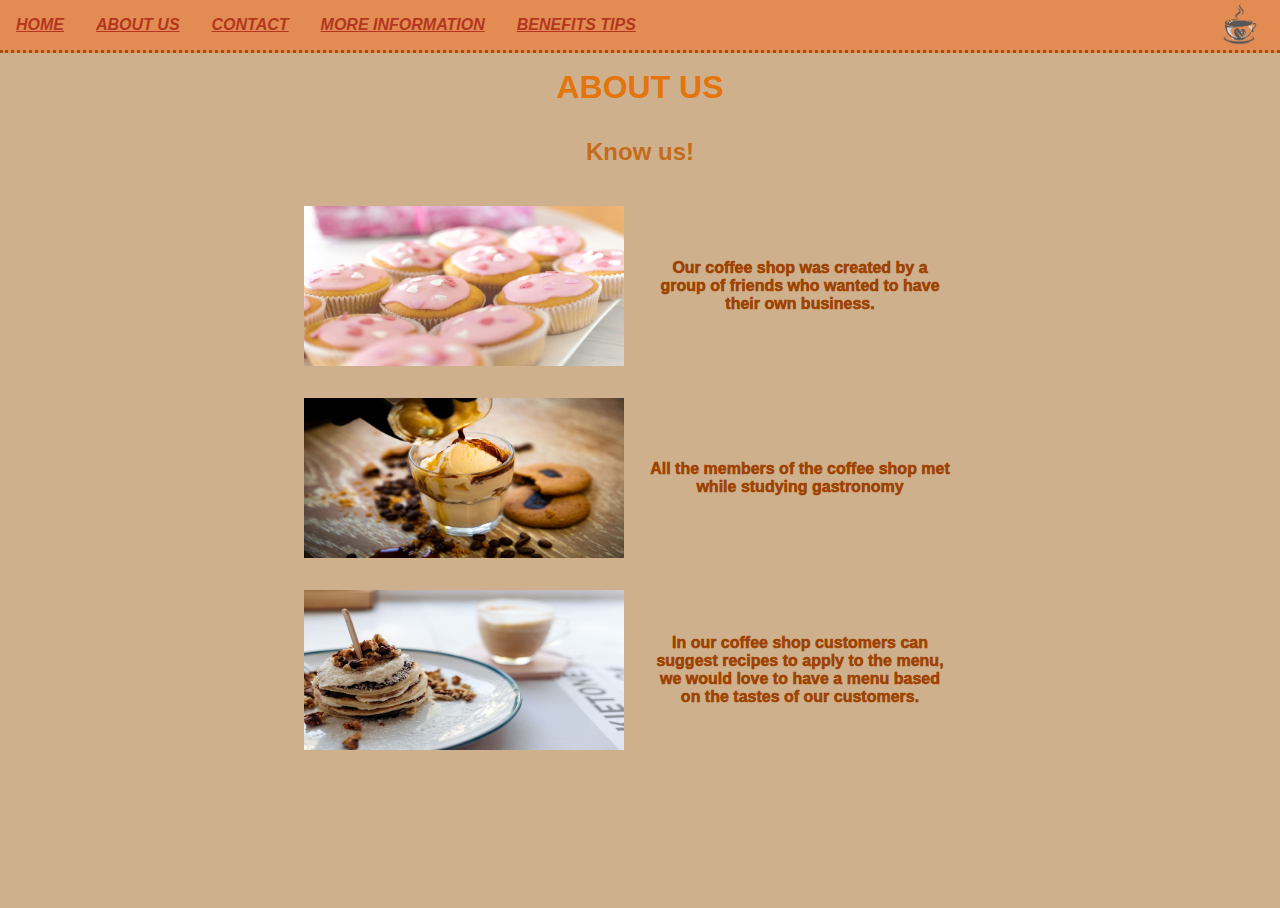
==== assets/pages/aboutUs.html @ 65efac18 "task 3 Mindhub" ====
<!DOCTYPE html>
<html lang="en">
<head>
    <meta charset="UTF-8">
    <meta http-equiv="X-UA-Compatible" content="IE=edge">
    <meta name="viewport" content="width=device-width, initial-scale=1.0">
    <link rel="stylesheet" href="../style/style.css">
    <link rel="shortcut icon" href="../images/icon.png" type="image/x-icon">
    <title>About Us</title>
</head>
<body>
<header>
    <nav>
        <a href="../../index.html">HOME</a>
        <a href="#">ABOUT US</a>
        <a href="./contact.html">CONTACT</a>
        <a href="./information.html">MORE INFORMATION</a>
        <a href="./benefitsTips.html">BENEFITS TIPS</a>
        <img class="icon" src="../images/logo.png" alt="icon">
    </nav>
</header>
<main>
    <h1>ABOUT US</h1>
    <h2>Know us!</h2>
    <section class="about">
        <h6>p</h6>
        <img src="../images/mini-cakes.jpg" alt="mini cakes">
        <p>Our coffee shop was created by a group of friends who wanted to have their own business.</p>
    </section>
    <section class="about">
        <h6>p</h6>
        <img src="../images/icecream.jpg" alt="mini cakes">
        <p>All the members of the coffee shop met while studying gastronomy</p>
    </section>
    <section class="about">
        <h6>p</h6>
        <img src="../images/pancakes.jpg" alt="mini cakes">
        <p>In our coffee shop customers can suggest recipes to apply to the menu, we would love to have a menu based on the tastes of our customers.</p>
    </section>
</main>
</body>
</html>
---- assets/style/style.css ----
*{
    padding: 0;
    margin: 0;
    box-sizing: border-box;
}
header>nav{
    display: block;
    display: flex;
    align-content: center;
    background-color: rgb(226, 140, 83);
    width: 100%;
    height: 5%;
    position: sticky;
    top:0px;
    text-align: left;
    border-bottom: dotted rgba(155, 75, 10, 0.897);
}
a{
    margin: 1rem;
    color: rgb(180, 54, 32);
    font-family: 'Trebuchet MS', 'Lucida Sans Unicode', 'Lucida Grande', 'Lucida Sans', Arial, sans-serif;
    font-weight: bolder;
    font-style: oblique;
}
a:hover{
    Color: red;
    transform: rotate(3deg);
}
.icon{
    width: 3rem;
    height: 3rem;
    margin: auto;
}
nav>img{
    position: absolute;
    right: 1rem;
}
main{
    background-color: rgb(207, 176, 140);
    height: 95vh;
}
h1{
    text-align: center;
    font-family: Verdana, Geneva, Tahoma, sans-serif;
    font-weight: bolder;
    padding: 1rem;
    color: rgb(228, 116, 12);
    font-size:xx-large;
}
h1:hover{
    color:red;
    transform:skew(10deg);
}
h2{
    text-align: center;
    font-family: 'Trebuchet MS', 'Lucida Sans Unicode', 'Lucida Grande', 'Lucida Sans', Arial, sans-serif;
    font-weight: bolder;
    margin-top: 0rem;
    margin: 1rem;
    color: rgb(196, 108, 26);
    margin-bottom: 1.5rem;
}
.homeimg1{
    display: flex;
    width: 70rem;
    height: 25rem;
    padding: 0.5rem;
    margin: auto;
    background-color: rgb(194, 87, 37);
    object-fit: cover;
    border-radius: 1rem;
}
.homeimg2{
    display:inline-block;
    width: 20rem;
    height: 20rem;
    padding: 0.5rem;
    object-fit: cover;
    background-color: rgb(194, 87, 37);
    margin: 1rem;
    border-radius: 1rem;
}
main>div{
    display: flex;
    justify-content: center;
    text-align: center;
}
p{
    color: rgb(158, 67, 2);
    padding: 0.5rem;
    width: 20rem;
    height: 20rem;
    margin: 1rem;
    display: flex;
    align-items: center;
    font-weight: 1000;
    font-family: 'Segoe UI', Tahoma, Geneva, Verdana, sans-serif;
}
section>img{
    width: 20rem;
    height: 10rem;
}
section>p{
    display: inline-block;
    display: flex;
    align-items: center;
    text-align: center;
    width: 20rem;
    height: 10rem;
}
.about{
    display: flex;
    align-items: center;
    justify-content: center;
}
.contactimg{
    height: 25rem;
    width: 70%;
    padding: 0.5rem;
    object-fit: cover;
    background-color: rgb(194, 87, 37);
    margin: 1rem;
    margin-top: 3rem;
    border-radius: 1rem;
}
.contacttxt{
    width: 20rem;
    height: 5rem;
}
#tel{
    display: flex;
    justify-content: right;
    height: 2rem;
    position: absolute;
    bottom: 1rem;
    text-decoration: underline;
}
#mail{
    display: flex;
    justify-content: left;
    height: 2rem;
    position: absolute;
    bottom: 1rem;
    text-decoration: underline;
}
#foocontact{
    font-style: oblique;
    display: flex;
    justify-content: center;
    align-items: baseline;
}
footer>p{
    width: 100%; 
}
.benimg1{
    width: 35rem;
    height: 20rem;
    margin: 1rem;
    background-color: rgb(231, 161, 95);
    padding: 1rem;
    border-radius: 1rem;
}
.benimg2{
    width: 35rem;
    height: 20rem;
    margin: 1rem;
    background-color: rgb(231, 161, 95);
    padding: 1rem;
    border-radius: 1rem;
}
.allben{
    display: flex;
    align-items: center;
    justify-content: center;
    justify-content: space-around;
}
.listben{
    background-color: rgb(231, 161, 95);
    padding: 3rem;
    padding-top: 10rem;
    padding-bottom: 10rem;
    text-align: left;
    font-weight: 1000;
    font-family: 'Segoe UI', Tahoma, Geneva, Verdana, sans-serif;
    color: rgb(230, 58, 6);
    border-radius: 1rem;
}
li>ul{
    color: rgb(158, 67, 2);
}
.tableinfo{
    display: flex;
    align-items: center;
    margin-top: 7rem;
}
th, td{
    border-style: solid;
    border-collapse: collapse;
    padding: 2rem;
}
th{
    color: rgb(255, 104, 17);
    font-family: 'Segoe UI', Tahoma, Geneva, Verdana, sans-serif;
    background-color: rgb(114, 78, 36);
}
td{
    color: rgb(255, 104, 17);
    font-family: 'Segoe UI', Tahoma, Geneva, Verdana, sans-serif;
    background-color: rgba(88, 31, 9, 0.733);
    font-weight: 500;
}
table{
    border-style: double;
    border-color: rgb(255, 136, 0);
    border-radius: 1rem;
    border-spacing: 1rem;  
}
h6{
    display: none;
}
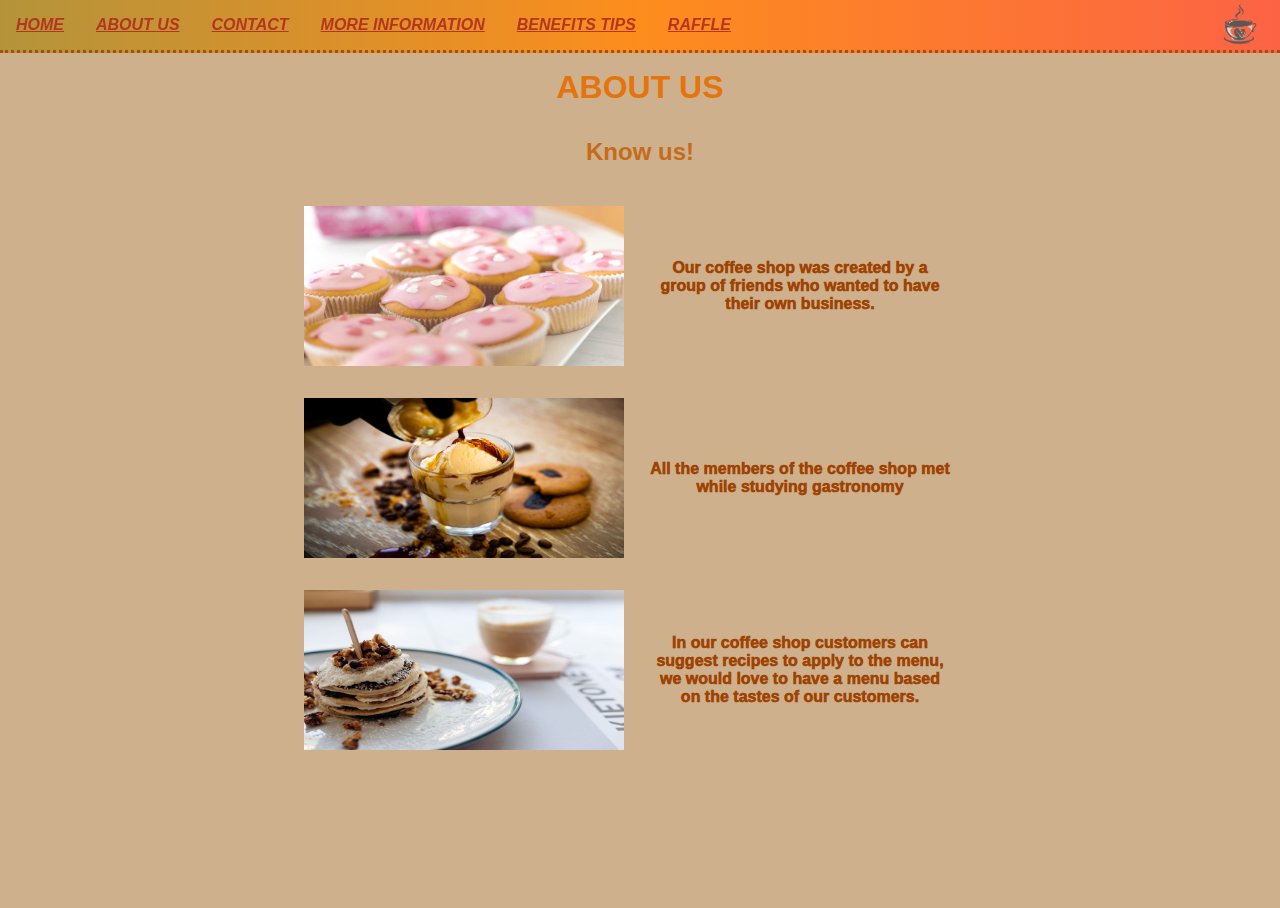
==== commit ad65abef: "avance task 4 día miércoles" ====
--- a/assets/pages/aboutUs.html
+++ b/assets/pages/aboutUs.html
@@ -16,6 +16,7 @@
         <a href="./contact.html">CONTACT</a>
         <a href="./information.html">MORE INFORMATION</a>
         <a href="./benefitsTips.html">BENEFITS TIPS</a>
+        <a href="./raffle.html">RAFFLE</a>
         <img class="icon" src="../images/logo.png" alt="icon">
     </nav>
 </header>
--- a/assets/style/style.css
+++ b/assets/style/style.css
@@ -7,7 +7,8 @@
     display: block;
     display: flex;
     align-content: center;
-    background-color: rgb(226, 140, 83);
+    background: rgb(180,148,58);
+    background: linear-gradient(90deg, rgba(180,148,58,1) 0%, rgba(253,141,29,1) 50%, rgba(252,99,69,1) 100%);
     width: 100%;
     height: 5%;
     position: sticky;
@@ -66,7 +67,8 @@
     height: 25rem;
     padding: 0.5rem;
     margin: auto;
-    background-color: rgb(194, 87, 37);
+    background: rgb(180,148,58);
+    background: linear-gradient(90deg, rgba(180,148,58,1) 0%, rgba(253,141,29,1) 50%, rgba(252,99,69,1) 100%);
     object-fit: cover;
     border-radius: 1rem;
 }
@@ -76,7 +78,8 @@
     height: 20rem;
     padding: 0.5rem;
     object-fit: cover;
-    background-color: rgb(194, 87, 37);
+    background: rgb(180,148,58);
+    background: linear-gradient(90deg, rgba(180,148,58,1) 0%, rgba(253,141,29,1) 50%, rgba(252,99,69,1) 100%);
     margin: 1rem;
     border-radius: 1rem;
 }
@@ -118,7 +121,8 @@
     width: 70%;
     padding: 0.5rem;
     object-fit: cover;
-    background-color: rgb(194, 87, 37);
+    background: rgb(180,148,58);
+    background: linear-gradient(90deg, rgba(180,148,58,1) 0%, rgba(253,141,29,1) 50%, rgba(252,99,69,1) 100%);
     margin: 1rem;
     margin-top: 3rem;
     border-radius: 1rem;
@@ -150,13 +154,14 @@
     align-items: baseline;
 }
 footer>p{
-    width: 100%; 
+    width: 100%;
 }
 .benimg1{
     width: 35rem;
     height: 20rem;
     margin: 1rem;
-    background-color: rgb(231, 161, 95);
+    background: rgb(180,148,58);
+    background: linear-gradient(90deg, rgba(180,148,58,1) 0%, rgba(253,141,29,1) 50%, rgba(252,99,69,1) 100%);
     padding: 1rem;
     border-radius: 1rem;
 }
@@ -164,7 +169,8 @@
     width: 35rem;
     height: 20rem;
     margin: 1rem;
-    background-color: rgb(231, 161, 95);
+    background: rgb(180,148,58);
+    background: linear-gradient(90deg, rgba(180,148,58,1) 0%, rgba(253,141,29,1) 50%, rgba(252,99,69,1) 100%);
     padding: 1rem;
     border-radius: 1rem;
 }
@@ -175,7 +181,8 @@
     justify-content: space-around;
 }
 .listben{
-    background-color: rgb(231, 161, 95);
+    background: rgb(180,148,58);
+    background: linear-gradient(90deg, rgba(180,148,58,1) 0%, rgba(253,141,29,1) 50%, rgba(252,99,69,1) 100%);
     padding: 3rem;
     padding-top: 10rem;
     padding-bottom: 10rem;
@@ -199,14 +206,16 @@
     padding: 2rem;
 }
 th{
-    color: rgb(255, 104, 17);
-    font-family: 'Segoe UI', Tahoma, Geneva, Verdana, sans-serif;
-    background-color: rgb(114, 78, 36);
+    color: rgb(71, 44, 28);
+    font-family: 'Segoe UI', Tahoma, Geneva, Verdana, sans-serif;
+    background: rgb(180,148,58);
+    background: linear-gradient(90deg, rgba(180,148,58,1) 0%, rgba(253,141,29,1) 50%, rgba(252,99,69,1) 100%);
 }
 td{
-    color: rgb(255, 104, 17);
-    font-family: 'Segoe UI', Tahoma, Geneva, Verdana, sans-serif;
-    background-color: rgba(88, 31, 9, 0.733);
+    color: rgb(99, 84, 76);
+    font-family: 'Segoe UI', Tahoma, Geneva, Verdana, sans-serif;
+    background: rgb(180,148,58);
+    background: linear-gradient(90deg, rgba(180,148,58,1) 0%, rgba(253,141,29,1) 50%, rgba(252,99,69,1) 100%);
     font-weight: 500;
 }
 table{
@@ -217,4 +226,43 @@
 }
 h6{
     display: none;
+}
+.rafflemain{
+height: 75vh;
+}
+.rafflecontainer{
+    display: flex;
+    justify-content: center;
+    margin-top: 3rem;
+}
+.rafflemap{
+    padding: 1rem;
+    background: rgb(180,148,58);
+    background: linear-gradient(90deg, rgba(180,148,58,1) 0%, rgba(253,141,29,1) 50%, rgba(252,99,69,1) 100%);
+}
+.raffleform{
+    color: rgb(112, 56, 10);
+    font-family: 'Segoe UI', Tahoma, Geneva, Verdana, sans-serif;
+    font-weight: 600;
+    padding: 1rem;
+    margin: 1rem;
+    background: rgb(180,148,58);
+    background: linear-gradient(90deg, rgba(180,148,58,1) 0%, rgba(253,141,29,1) 50%, rgba(252,99,69,1) 100%);
+}
+.raffleimg{
+    border-radius: 1rem;
+    margin: 0.5rem;
+    width: 15rem;
+    height: 15rem;
+    padding: 0.5vh;
+    background: rgb(180,148,58);
+    background: linear-gradient(90deg, rgba(180,148,58,1) 0%, rgba(253,141,29,1) 50%, rgba(252,99,69,1) 100%);
+}
+.raffleimgcontainer{
+    display: flex;
+    flex-direction:column;
+}
+iframe{
+    height: 10rem;
+    width: 10rem;
 }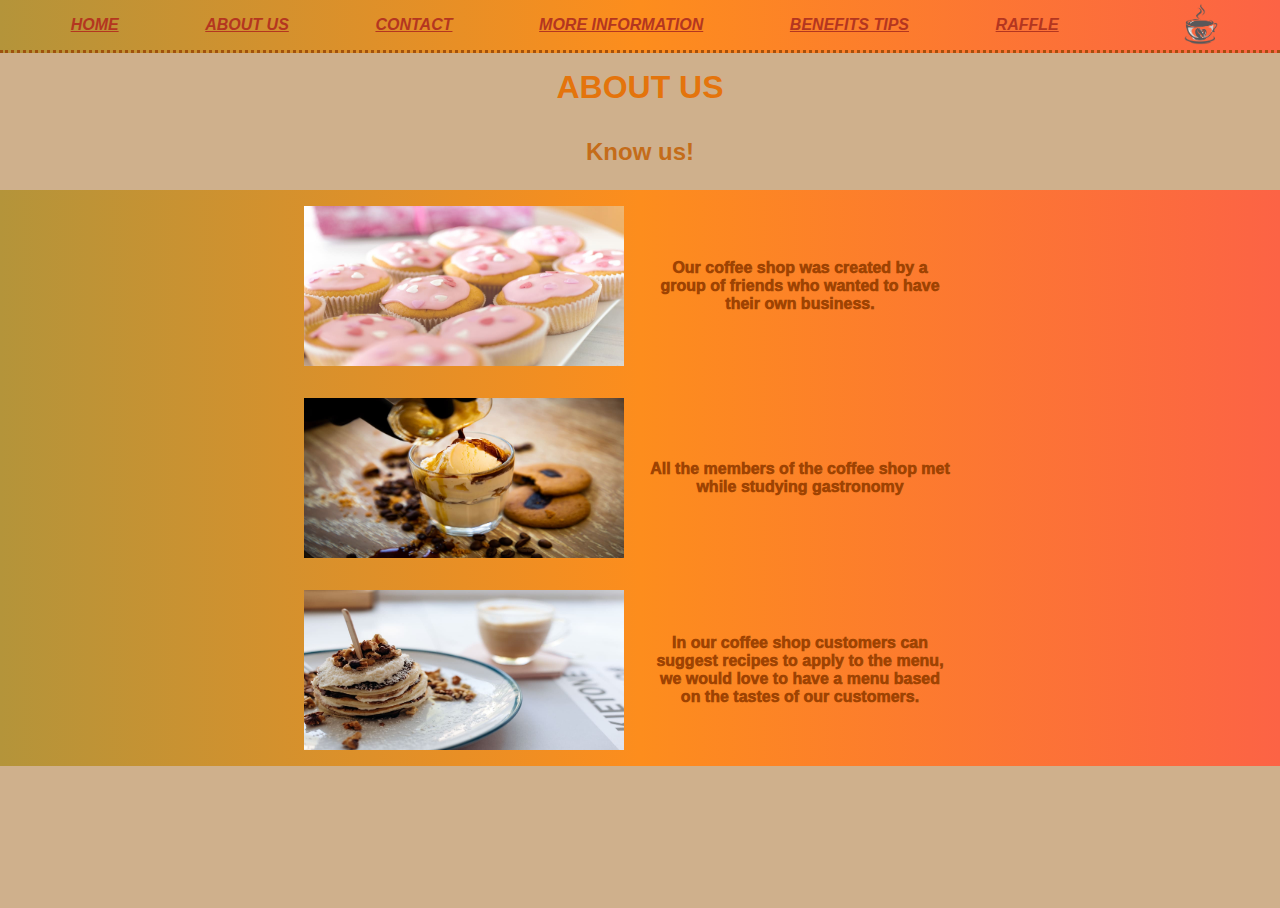
==== commit e8bcd112: "avence jueves task4" ====
--- a/assets/pages/aboutUs.html
+++ b/assets/pages/aboutUs.html
@@ -39,5 +39,7 @@
         <p>In our coffee shop customers can suggest recipes to apply to the menu, we would love to have a menu based on the tastes of our customers.</p>
     </section>
 </main>
+<footer id="fooabout">
+</footer>
 </body>
 </html>--- a/assets/style/style.css
+++ b/assets/style/style.css
@@ -4,17 +4,20 @@
     box-sizing: border-box;
 }
 header>nav{
-    display: block;
-    display: flex;
-    align-content: center;
+    display: flex;
+    justify-content: space-evenly;
     background: rgb(180,148,58);
     background: linear-gradient(90deg, rgba(180,148,58,1) 0%, rgba(253,141,29,1) 50%, rgba(252,99,69,1) 100%);
     width: 100%;
     height: 5%;
-    position: sticky;
     top:0px;
     text-align: left;
     border-bottom: dotted rgba(155, 75, 10, 0.897);
+}
+.icon{
+    width: 3rem;
+    height: 3rem;
+    margin-left: 3rem;
 }
 a{
     margin: 1rem;
@@ -27,15 +30,6 @@
     Color: red;
     transform: rotate(3deg);
 }
-.icon{
-    width: 3rem;
-    height: 3rem;
-    margin: auto;
-}
-nav>img{
-    position: absolute;
-    right: 1rem;
-}
 main{
     background-color: rgb(207, 176, 140);
     height: 95vh;
@@ -104,7 +98,6 @@
     height: 10rem;
 }
 section>p{
-    display: inline-block;
     display: flex;
     align-items: center;
     text-align: center;
@@ -115,6 +108,8 @@
     display: flex;
     align-items: center;
     justify-content: center;
+    background: rgb(180,148,58);
+    background: linear-gradient(90deg, rgba(180,148,58,1) 0%, rgba(253,141,29,1) 50%, rgba(252,99,69,1) 100%);
 }
 .contactimg{
     height: 25rem;
@@ -126,32 +121,27 @@
     margin: 1rem;
     margin-top: 3rem;
     border-radius: 1rem;
+    display: flex;
 }
 .contacttxt{
     width: 20rem;
     height: 5rem;
-}
-#tel{
-    display: flex;
-    justify-content: right;
-    height: 2rem;
-    position: absolute;
-    bottom: 1rem;
-    text-decoration: underline;
-}
-#mail{
-    display: flex;
-    justify-content: left;
-    height: 2rem;
-    position: absolute;
-    bottom: 1rem;
-    text-decoration: underline;
 }
 #foocontact{
     font-style: oblique;
     display: flex;
     justify-content: center;
-    align-items: baseline;
+    background: rgb(180,148,58);
+    background: linear-gradient(90deg, rgba(180,148,58,1) 0%, rgba(253,141,29,1) 50%, rgba(252,99,69,1) 100%);
+}
+.tel{
+    margin-left: 5rem;
+}
+.mail{
+    margin-right: 5rem;
+}
+.contactmain {
+    height: 89vh;
 }
 footer>p{
     width: 100%;
@@ -172,7 +162,7 @@
     background: rgb(180,148,58);
     background: linear-gradient(90deg, rgba(180,148,58,1) 0%, rgba(253,141,29,1) 50%, rgba(252,99,69,1) 100%);
     padding: 1rem;
-    border-radius: 1rem;
+    border-radius: 1rem;    
 }
 .allben{
     display: flex;
@@ -191,6 +181,17 @@
     font-family: 'Segoe UI', Tahoma, Geneva, Verdana, sans-serif;
     color: rgb(230, 58, 6);
     border-radius: 1rem;
+    width: 30vw;
+}
+.mainben{
+    background: rgb(180,148,58);
+    background: linear-gradient(90deg, rgba(180,148,58,1) 0%, rgba(253,141,29,1) 50%, rgba(252,99,69,1) 100%);
+    border-radius: 1rem;
+    width: 40rem;
+    margin: 1rem;
+    display: flex;
+    flex-direction: column;
+    align-items: center;
 }
 li>ul{
     color: rgb(158, 67, 2);
@@ -252,7 +253,7 @@
 .raffleimg{
     border-radius: 1rem;
     margin: 0.5rem;
-    width: 15rem;
+    width: 20rem;
     height: 15rem;
     padding: 0.5vh;
     background: rgb(180,148,58);
@@ -261,6 +262,11 @@
 .raffleimgcontainer{
     display: flex;
     flex-direction:column;
+}
+.formu{
+    display: flex;
+    justify-content: center;
+    align-items: center;
 }
 iframe{
     height: 10rem;
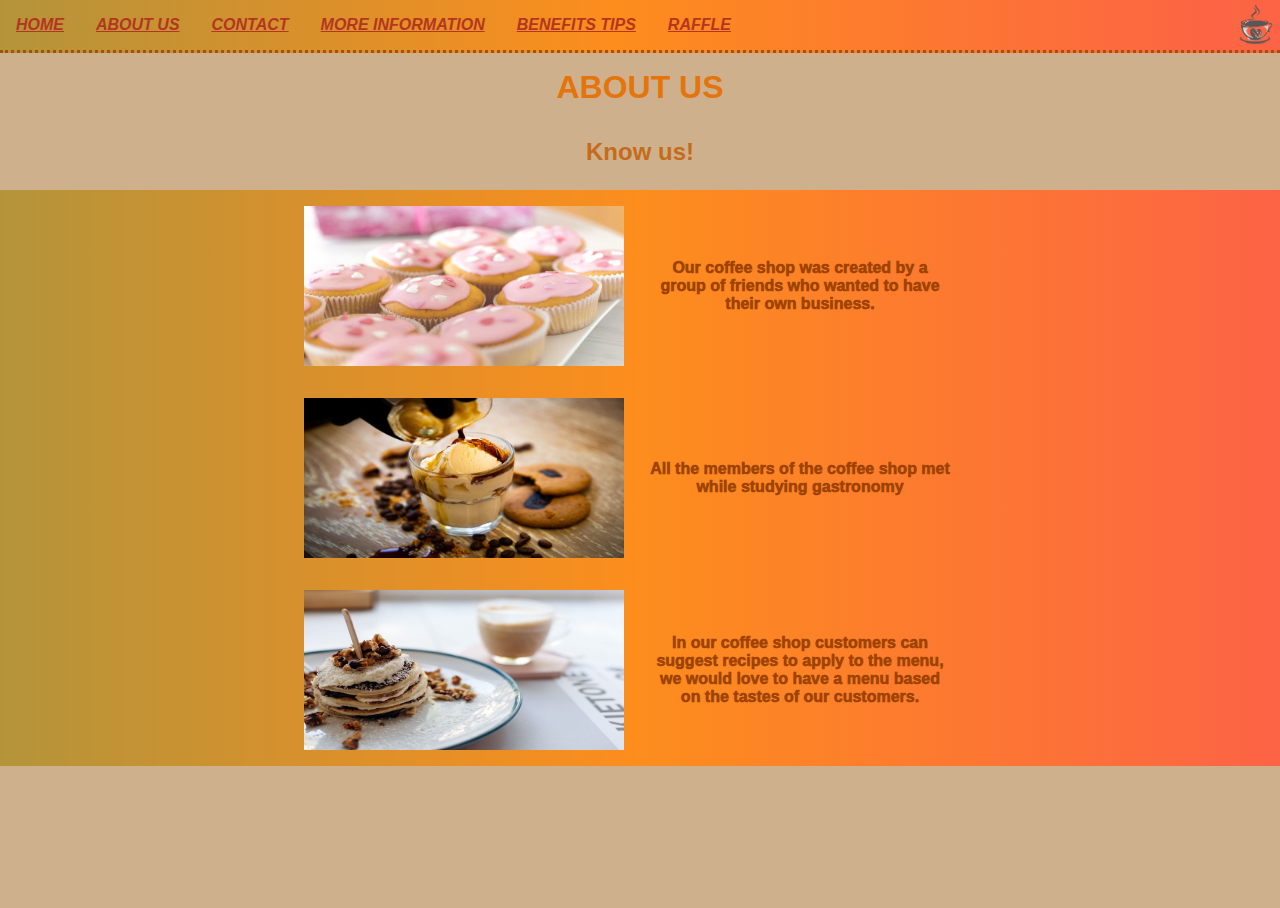
==== commit a5de2238: "viernes modificacion2 task4" ====
--- a/assets/pages/aboutUs.html
+++ b/assets/pages/aboutUs.html
@@ -16,9 +16,9 @@
         <a href="./contact.html">CONTACT</a>
         <a href="./information.html">MORE INFORMATION</a>
         <a href="./benefitsTips.html">BENEFITS TIPS</a>
-        <a href="./raffle.html">RAFFLE</a>
-        <img class="icon" src="../images/logo.png" alt="icon">
+        <a href="./raffle.html">RAFFLE</a>    
     </nav>
+    <img class="icon" src="../images/logo.png" alt="icon">
 </header>
 <main>
     <h1>ABOUT US</h1>
--- a/assets/style/style.css
+++ b/assets/style/style.css
@@ -3,21 +3,25 @@
     margin: 0;
     box-sizing: border-box;
 }
+header{
+    display: flex;
+    justify-content: center;
+    background: rgb(180,148,58);
+    background: linear-gradient(90deg, rgba(180,148,58,1) 0%, rgba(253,141,29,1) 50%, rgba(252,99,69,1) 100%);
+    border-bottom: dotted rgba(155, 75, 10, 0.897);
+}
 header>nav{
     display: flex;
-    justify-content: space-evenly;
     background: rgb(180,148,58);
     background: linear-gradient(90deg, rgba(180,148,58,1) 0%, rgba(253,141,29,1) 50%, rgba(252,99,69,1) 100%);
     width: 100%;
     height: 5%;
     top:0px;
     text-align: left;
-    border-bottom: dotted rgba(155, 75, 10, 0.897);
 }
 .icon{
     width: 3rem;
     height: 3rem;
-    margin-left: 3rem;
 }
 a{
     margin: 1rem;
